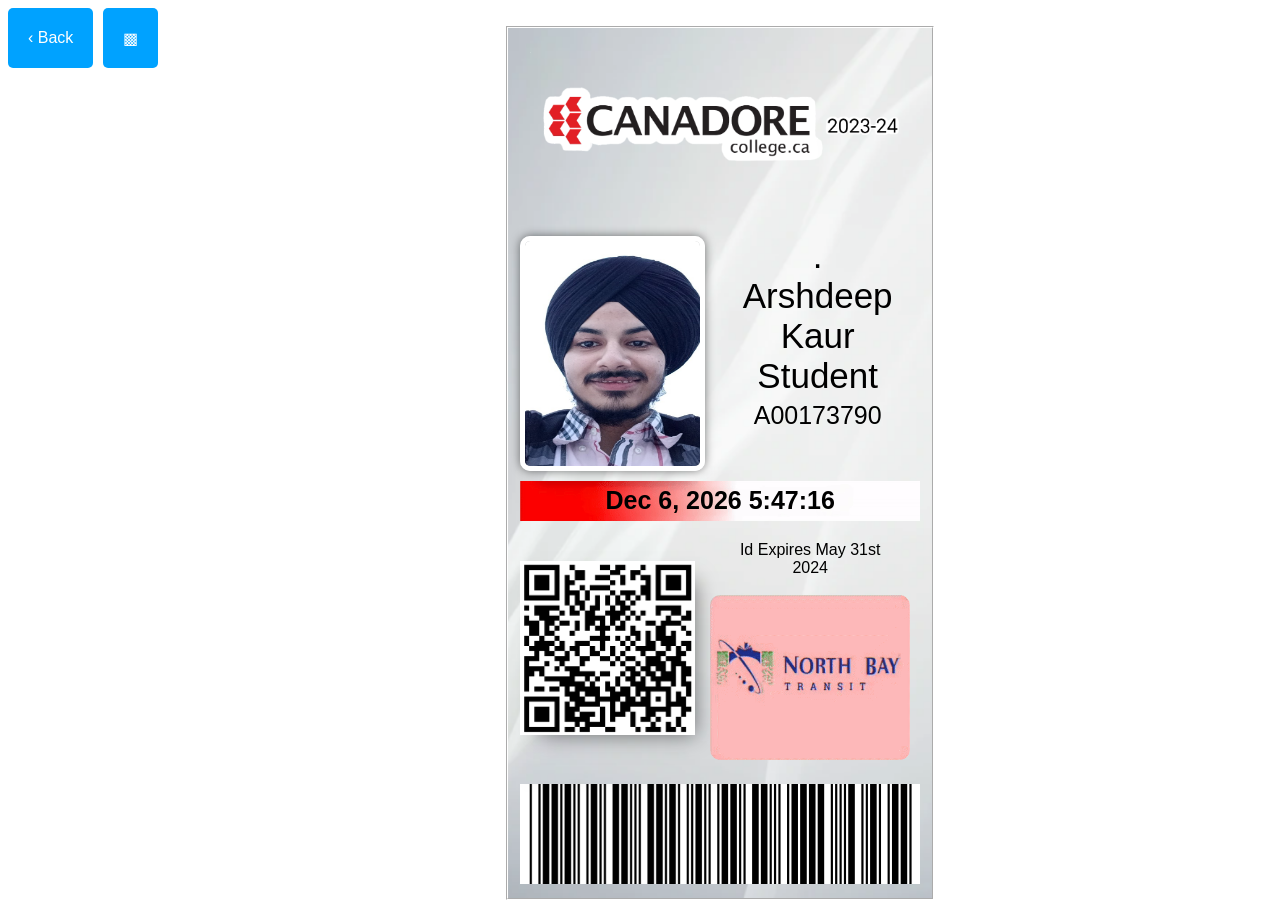
==== Arshdeep/Id.html @ 15af1d7d "modified:   Arshdeep/Id.html 	modified:   index.html 	deleted:    tempconv.css 	deleted:    tempconv" ====
<!DOCTYPE html>
<html lang="en">
  <head>
    <meta charset="UTF-8" />
    <meta name="viewport" content="width=400, initial-scale=1.0" />
    <title>high5.id</title>
    <link rel="stylesheet" href="style.css" />
  </head>
  <body>
    <button class="btn">‹ Back</button>
    <button class="btn" onclick="openImage">▩</button> <br />
    <fieldset style="border-color: white">
      <br />
      <!-- Logo -->
      <img src="canadore logo.png" width="380" /><br />
      <br />
      <br />
      <br />

      <!-- Student Information -->
      <img class="imgbox" src="DP.jpeg" width="100" height="250" />
      <div class="name">
        . <br />
        Arshdeep <br />
        Kaur <br />
        Student
      </div>
      <div class="id">A00173790</div>
      <br />

      <!-- Date and Time Overlay -->
      <div class="container">
        <img class="gif-background" src="Date BG.gif" alt="Background GIF" />
        <div id="currentDateTime">Current Date and Time</div>
      </div>

      <!-- QR Code -->
      <img src="QR.png" class="Qr" alt="QR Code" width="175px" />

      <!-- Expiry -->
      <div class="expiry">
        Id Expires May 31st <br />
        2024
      </div>

      <br />
      <!-- Transit GIF -->
      <img class="transit" src="Transit.gif" width="200" height="165" /><br />

      <!-- Barcode Image -->
      <img class="barcode" src="Barcode.png" width="400" height="100" />
    </fieldset>

    <!-- Script -->
    <script src="script.js"></script>
  </body>
</html>
---- Arshdeep/style.css ----
fieldset {
  display: inline;
  background-image: url("BG.png"); /* Set background image */
  background-size: cover; /* Cover the entire fieldset */
  background-repeat: no-repeat; /* Prevent image from repeating */
}
/* Global Styles */
body {
  text-align: center;
  font-family: "Roboto", sans-serif; /* Use Roboto font */
}

/* Buttons */
.btn {
  display: inline-block;
  padding: 10px 20px;
  border-radius: 5px;
  background-color: rgb(0, 162, 255);
  color: white;
  text-decoration: none;
  text-align: center;
  font-size: 16px;
  border: none;
  cursor: pointer;
  transition: background-color 0.3s;
  float: left;
  height: 60px;
  margin-bottom: 5px;
}
.btn:not(:last-child) {
  margin-right: 10px; /* Adjust the spacing between buttons as needed */
}

/* Image Container */
.image-container {
  display: inline-block;
  padding: 4px;
  background-color: white;
  box-shadow: 5px 5px 10px rgba(0, 0, 0, 0.5); /* Blurry shadow effect */
  border-radius: 10px; /* Rounded corners */
  max-width: 150px;
  max-height: 180px;
  overflow: hidden;
  float: left;
  margin-right: 20px;
  margin-left: 5px;
  margin-bottom: 20px;
}

/* Info */
.info {
  display: flex; /* Use flexbox to align items */
  align-items: center; /* Align items vertically in the center */
}

/* Image */
.imgbox {
  float: left;
  margin-right: 10px; /* Add some space between the image and text */
}
.name,
.id {
  margin: 0; /* Reset margin */
  white-space: nowrap; /* Prevent text from wrapping */
}

/* Text */
.name {
  overflow: hidden; /* Clear float */
  text-align: center;
  font-size: 35px;
  margin-bottom: 5px;
}
.id {
  overflow: hidden; /* Clear float */
  text-align: center;
  font-size: 25px;
}

/* Expiry */
.expiry {
}

/* Image inside Container */
.imgbox {
  display: block;
  width: 175px;
  height: 225px;
  border-radius: 10px; /* Rounded corners */
  border: 5px solid white; /* Adjust the thickness of the outline as needed */
  box-shadow: 0 0 10px rgba(0, 0, 0, 0.5),
    /* Outside shadow */ inset 0 0 10px rgba(0, 0, 0, 0.5); /* Inside shadow */
  margin-bottom: 10px; /* Add some space below the container */
}

/* Blurry Shadow for QR Code */
.Qr {
  float: left;
  box-shadow: 10px 10px 20px -10px rgba(0, 0, 0, 0.5); /* Blurry shadow */
  margin-left: 25px;
}

/* Container for Date and Time Overlay */
.container {
  position: relative;
  width: 400px; /* Adjust width as needed */
  height: 40px; /* Adjust height as needed */
  display: flex; /* Use flexbox to align items */
  align-items: center; /* Align items vertically in the center */
  margin-bottom: 20px; /* Add some space below the container */
}
.gif-background {
  width: 120px; /* Set the width of the background GIF */
  height: 100px; /* Automatically adjust height */
  margin-right: 20px; /* Add some space between the background GIF and text */
}
.expiry {
  /* You can add specific styling for the expiry here */
}
.Qr {
  margin: 0; /* Reset margin */
  white-space: nowrap; /* Prevent text from wrapping */
  margin-right: 5px;
  margin-top: 20px;
}

/* Date and Time Overlay */
#currentDateTime {
  position: absolute;
  top: 0;
  left: 0;
  width: 100%;
  height: 100%;
  display: flex;
  justify-content: center;
  align-items: center;
  font-size: 25px; /* Adjust font size */
  font-weight: bold;
  color: black; /* Text color */
  z-index: 1; /* Ensure text is above GIF */
}

/* Transition Effect */
.transit {
  border-radius: 10px;
}

/* Background GIF */
.gif-background {
  position: absolute;
  top: 0;
  left: 0;
  width: 100%;
  height: 40px;
  z-index: 0; /* Ensure GIF is behind text */
}

.barcode {
  margin-top: 20px;
}
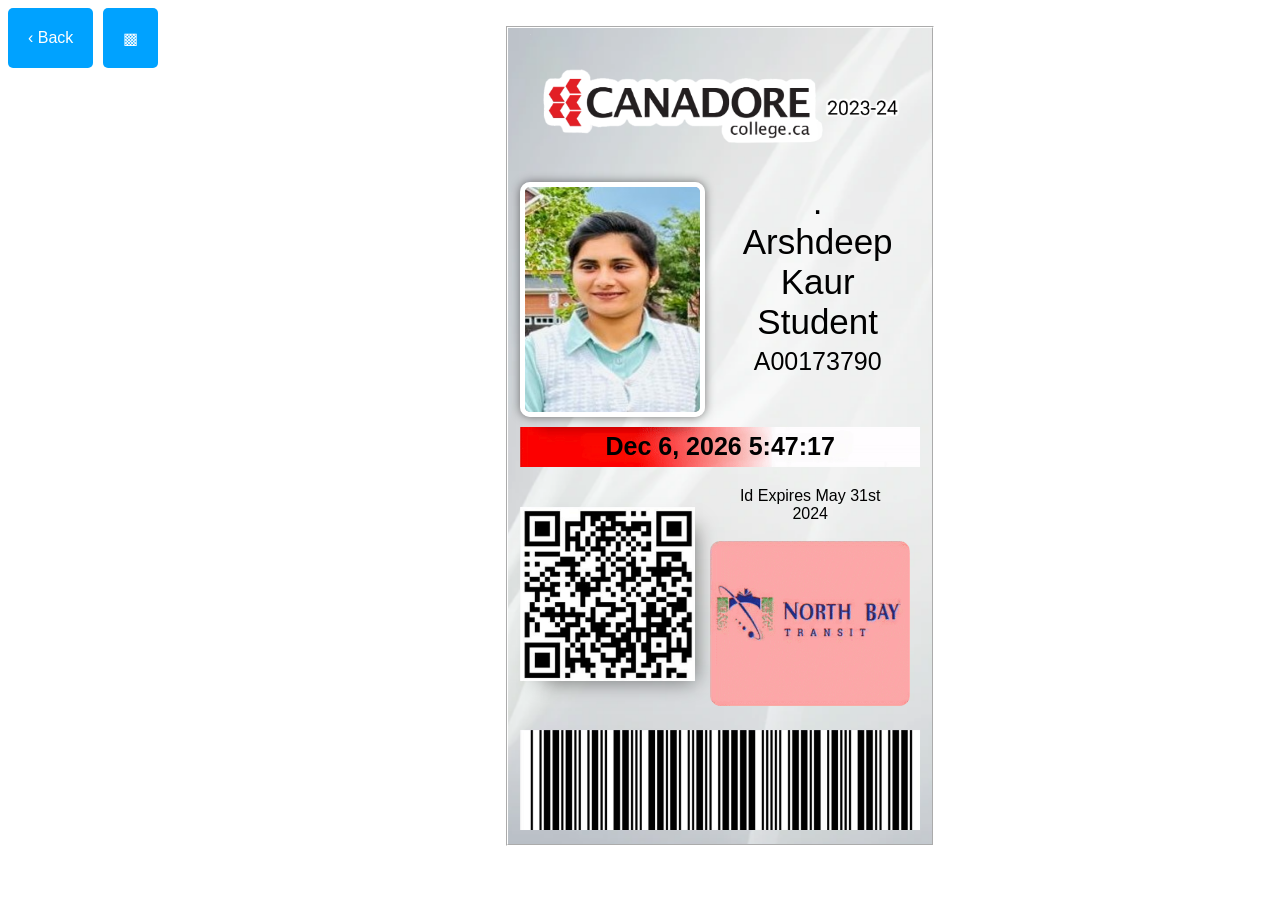
==== commit c7ad90ca: "modified:   Arshdeep/Id.html 	modified:   Gurjit/Id.html 	modified:   Navdeep/Id.html 	modified:   R" ====
--- a/Arshdeep/Id.html
+++ b/Arshdeep/Id.html
@@ -10,11 +10,8 @@
     <button class="btn">‹ Back</button>
     <button class="btn" onclick="openImage">▩</button> <br />
     <fieldset style="border-color: white">
-      <br />
       <!-- Logo -->
       <img src="canadore logo.png" width="380" /><br />
-      <br />
-      <br />
       <br />
 
       <!-- Student Information -->
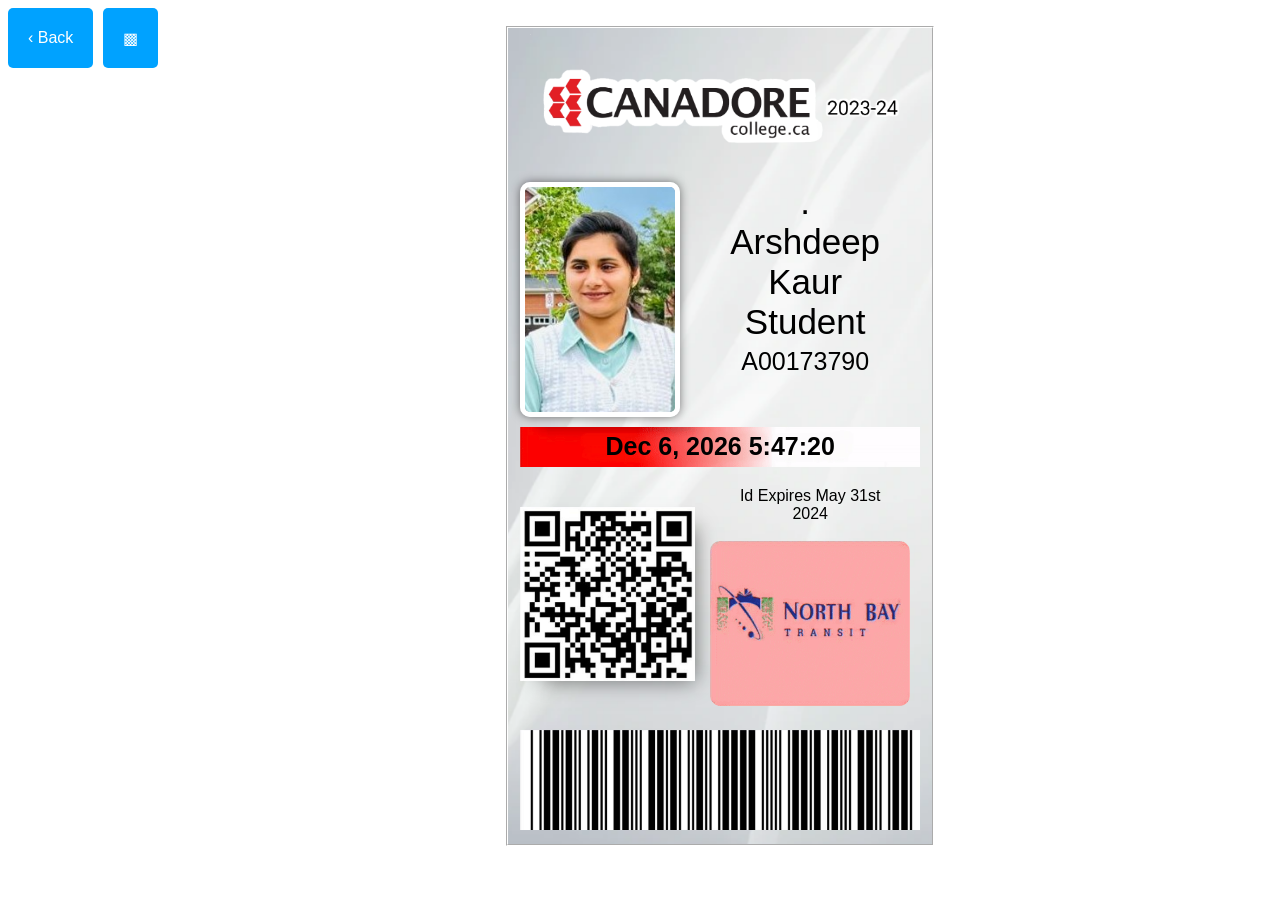
==== commit 9cd30b71: "modified:   Arshdeep/Id.html 	modified:   Arshdeep/style.css 	modified:   Gurjit/style.css 	modified" ====
--- a/Arshdeep/Id.html
+++ b/Arshdeep/Id.html
@@ -15,7 +15,7 @@
       <br />
 
       <!-- Student Information -->
-      <img class="imgbox" src="DP.jpeg" width="100" height="250" />
+      <img class="imgbox" src="DP.jpeg" />
       <div class="name">
         . <br />
         Arshdeep <br />
--- a/Arshdeep/style.css
+++ b/Arshdeep/style.css
@@ -31,22 +31,6 @@
   margin-right: 10px; /* Adjust the spacing between buttons as needed */
 }
 
-/* Image Container */
-.image-container {
-  display: inline-block;
-  padding: 4px;
-  background-color: white;
-  box-shadow: 5px 5px 10px rgba(0, 0, 0, 0.5); /* Blurry shadow effect */
-  border-radius: 10px; /* Rounded corners */
-  max-width: 150px;
-  max-height: 180px;
-  overflow: hidden;
-  float: left;
-  margin-right: 20px;
-  margin-left: 5px;
-  margin-bottom: 20px;
-}
-
 /* Info */
 .info {
   display: flex; /* Use flexbox to align items */
@@ -77,14 +61,10 @@
   font-size: 25px;
 }
 
-/* Expiry */
-.expiry {
-}
-
 /* Image inside Container */
 .imgbox {
   display: block;
-  width: 175px;
+  width: 150px;
   height: 225px;
   border-radius: 10px; /* Rounded corners */
   border: 5px solid white; /* Adjust the thickness of the outline as needed */
@@ -114,9 +94,7 @@
   height: 100px; /* Automatically adjust height */
   margin-right: 20px; /* Add some space between the background GIF and text */
 }
-.expiry {
-  /* You can add specific styling for the expiry here */
-}
+
 .Qr {
   margin: 0; /* Reset margin */
   white-space: nowrap; /* Prevent text from wrapping */
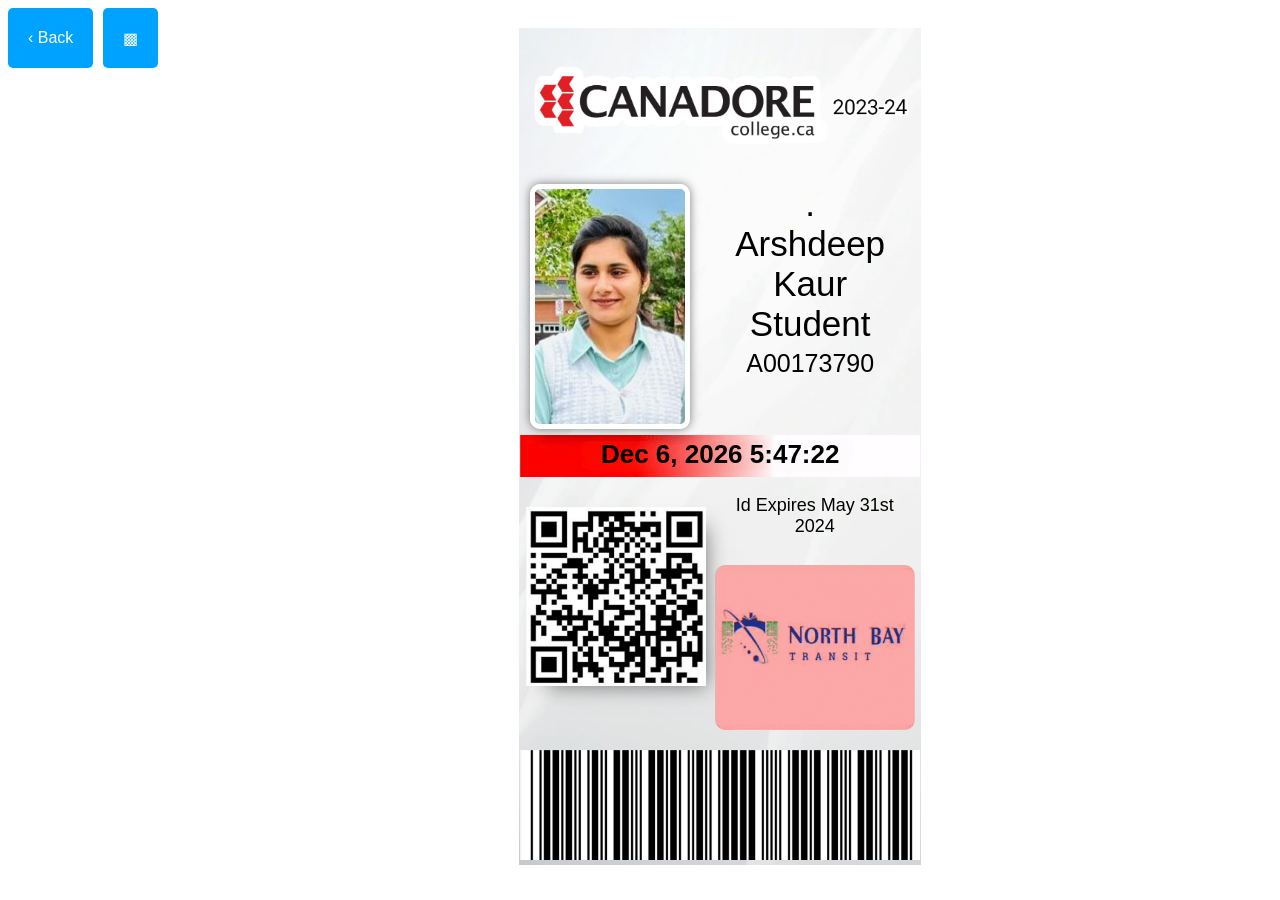
==== commit a52e8e07: "modified:   Arshdeep/BG.png 	new file:   Arshdeep/Icon.png 	modified:   Arshdeep/Id.html 	new file: " ====
--- a/Arshdeep/Id.html
+++ b/Arshdeep/Id.html
@@ -1,17 +1,37 @@
 <!DOCTYPE html>
 <html lang="en">
   <head>
+    <meta
+      http-equiv="Cache-control"
+      content="no-cache, no-store, must-revalidate"
+    />
+    <meta http-equiv="Pragma" content="no-cache" />
     <meta charset="UTF-8" />
-    <meta name="viewport" content="width=400, initial-scale=1.0" />
-    <title>high5.id</title>
+    <meta
+      name="viewport"
+      content="width=device-width, initial-scale=1, maximum-scale=1, user-scalable=0, viewport-fit=cover"
+    />
+    <meta name="format-detection" content="telephone=yes" />
+    <title>High5.ID</title>
     <link rel="stylesheet" href="style.css" />
+    <link rel="icon" type="image/x-icon" sizes="128x128" href="Icon.png" />
+    <link
+      rel="manifest"
+      id="manifest"
+      crossorigin="use-credentials"
+      href="manifest.json"
+    />
+    <meta
+      name="apple-mobile-web-app-status-bar-style"
+      content="black-translucent"
+    />
   </head>
   <body>
     <button class="btn">‹ Back</button>
     <button class="btn" onclick="openImage">▩</button> <br />
     <fieldset style="border-color: white">
       <!-- Logo -->
-      <img src="canadore logo.png" width="380" /><br />
+      <img src="canadore logo.png" width="400" /><br />
       <br />
 
       <!-- Student Information -->
@@ -32,7 +52,7 @@
       </div>
 
       <!-- QR Code -->
-      <img src="QR.png" class="Qr" alt="QR Code" width="175px" />
+      <img src="QR.png" class="Qr" alt="QR Code" width="180px" />
 
       <!-- Expiry -->
       <div class="expiry">
@@ -45,7 +65,7 @@
       <img class="transit" src="Transit.gif" width="200" height="165" /><br />
 
       <!-- Barcode Image -->
-      <img class="barcode" src="Barcode.png" width="400" height="100" />
+      <img class="barcode" src="Barcode.png" width="400" height="110" />
     </fieldset>
 
     <!-- Script -->
--- a/Arshdeep/style.css
+++ b/Arshdeep/style.css
@@ -1,8 +1,13 @@
 fieldset {
+  padding: 1px; /* Remove internal padding */
   display: inline;
   background-image: url("BG.png"); /* Set background image */
   background-size: cover; /* Cover the entire fieldset */
   background-repeat: no-repeat; /* Prevent image from repeating */
+  border-color: transparent;
+  border-width: 2px; /* Adjust as needed */
+  border-style: solid; /* or dashed, dotted, etc. */
+  background-color: rgba(255, 255, 255, 0.1); /* White color with 50% opacity */
 }
 /* Global Styles */
 body {
@@ -12,7 +17,6 @@
 
 /* Buttons */
 .btn {
-  display: inline-block;
   padding: 10px 20px;
   border-radius: 5px;
   background-color: rgb(0, 162, 255);
@@ -27,6 +31,7 @@
   height: 60px;
   margin-bottom: 5px;
 }
+
 .btn:not(:last-child) {
   margin-right: 10px; /* Adjust the spacing between buttons as needed */
 }
@@ -37,11 +42,6 @@
   align-items: center; /* Align items vertically in the center */
 }
 
-/* Image */
-.imgbox {
-  float: left;
-  margin-right: 10px; /* Add some space between the image and text */
-}
 .name,
 .id {
   margin: 0; /* Reset margin */
@@ -63,21 +63,22 @@
 
 /* Image inside Container */
 .imgbox {
+  float: left;
+  margin-right: 10px; /* Add some space between the image and text */
   display: block;
   width: 150px;
-  height: 225px;
+  height: 235px;
   border-radius: 10px; /* Rounded corners */
   border: 5px solid white; /* Adjust the thickness of the outline as needed */
   box-shadow: 0 0 10px rgba(0, 0, 0, 0.5),
     /* Outside shadow */ inset 0 0 10px rgba(0, 0, 0, 0.5); /* Inside shadow */
-  margin-bottom: 10px; /* Add some space below the container */
+  margin-bottom: 6px; /* Add some space below the container */
+  margin-left: 10px;
 }
 
-/* Blurry Shadow for QR Code */
-.Qr {
-  float: left;
-  box-shadow: 10px 10px 20px -10px rgba(0, 0, 0, 0.5); /* Blurry shadow */
-  margin-left: 25px;
+/*Expiry Date Size*/
+.expiry {
+  font-size: 18px;
 }
 
 /* Container for Date and Time Overlay */
@@ -91,15 +92,18 @@
 }
 .gif-background {
   width: 120px; /* Set the width of the background GIF */
-  height: 100px; /* Automatically adjust height */
+  height: 110px; /* Automatically adjust height */
   margin-right: 20px; /* Add some space between the background GIF and text */
 }
 
 .Qr {
   margin: 0; /* Reset margin */
   white-space: nowrap; /* Prevent text from wrapping */
-  margin-right: 5px;
-  margin-top: 20px;
+  margin-right: 3px;
+  margin-top: 12px;
+  float: left;
+  box-shadow: 10px 10px 20px -10px rgba(0, 0, 0, 0.5); /* Blurry shadow */
+  margin-left: 6px;
 }
 
 /* Date and Time Overlay */
@@ -112,7 +116,7 @@
   display: flex;
   justify-content: center;
   align-items: center;
-  font-size: 25px; /* Adjust font size */
+  font-size: 26px; /* Adjust font size */
   font-weight: bold;
   color: black; /* Text color */
   z-index: 1; /* Ensure text is above GIF */
@@ -120,6 +124,7 @@
 
 /* Transition Effect */
 .transit {
+  margin-top: 10px;
   border-radius: 10px;
 }
 
@@ -129,10 +134,10 @@
   top: 0;
   left: 0;
   width: 100%;
-  height: 40px;
+  height: 42px;
   z-index: 0; /* Ensure GIF is behind text */
 }
 
 .barcode {
-  margin-top: 20px;
+  margin-top: 16px;
 }
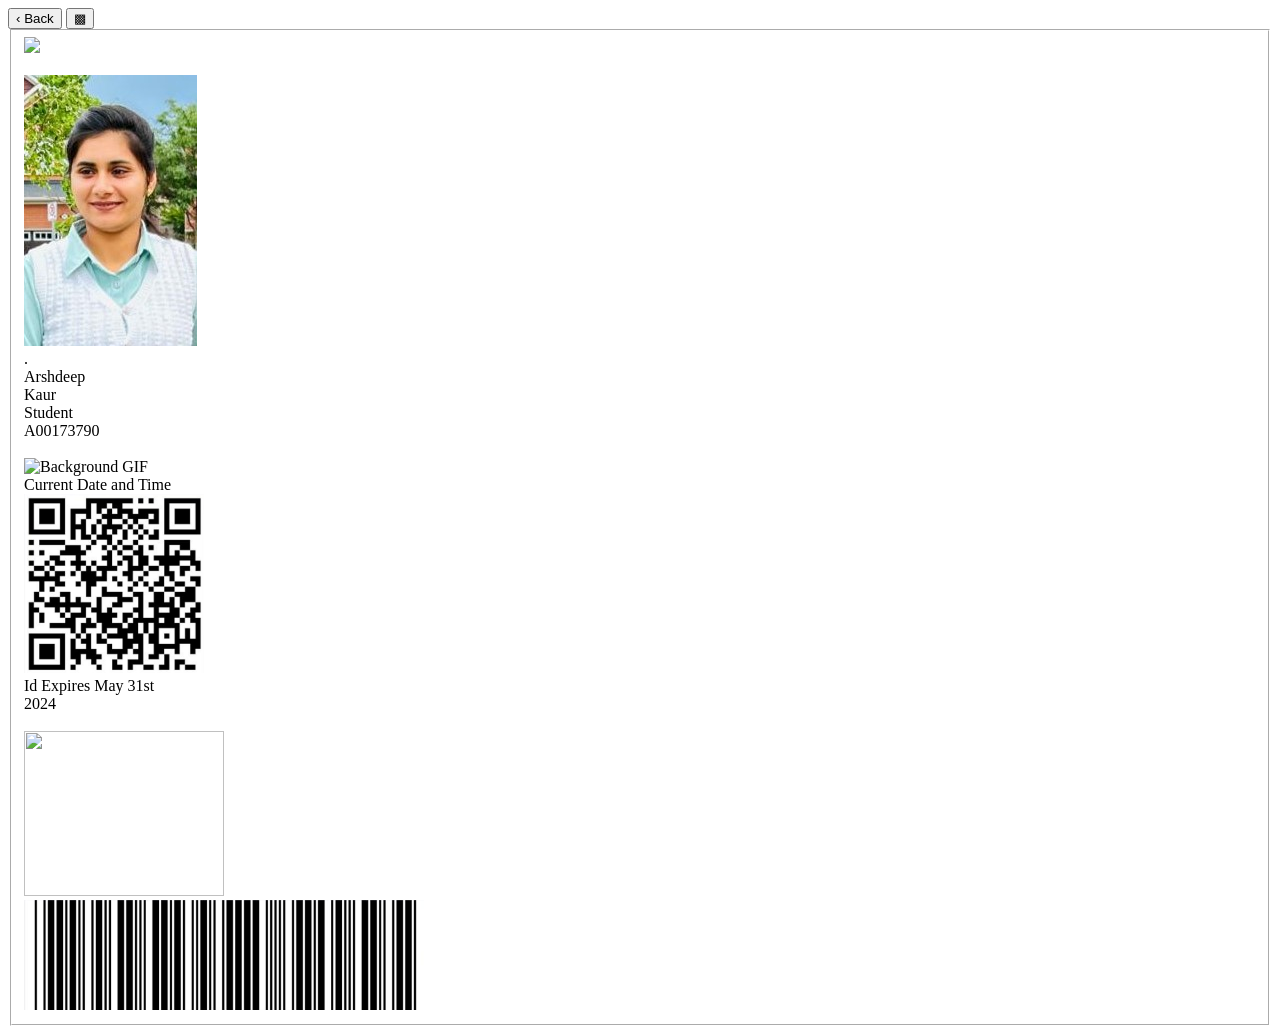
==== commit 04715b5a: "Deletion of ID card files and IntelliJ IDEA project files for multiple individuals. The changes incl" ====
--- a/Arshdeep/Id.html
+++ b/Arshdeep/Id.html
@@ -13,8 +13,8 @@
     />
     <meta name="format-detection" content="telephone=yes" />
     <title>High5.ID</title>
-    <link rel="stylesheet" href="style.css" />
-    <link rel="icon" type="image/x-icon" sizes="128x128" href="Icon.png" />
+    <link rel="stylesheet" href="https://high5.college/Assets/id.css" />
+    <link rel="icon" type="image/x-icon" sizes="128x128" href="https://high5.college/Assets/Icon.png" />
     <link
       rel="manifest"
       id="manifest"
@@ -31,7 +31,7 @@
     <button class="btn" onclick="openImage">▩</button> <br />
     <fieldset style="border-color: white">
       <!-- Logo -->
-      <img src="canadore logo.png" width="400" /><br />
+      <img src="https://high5.college/Assets/canadore logo.png" width="400" /><br />
       <br />
 
       <!-- Student Information -->
@@ -47,7 +47,7 @@
 
       <!-- Date and Time Overlay -->
       <div class="container">
-        <img class="gif-background" src="Date BG.gif" alt="Background GIF" />
+        <img class="gif-background" src="https://high5.college/Assets/Date BG.gif" alt="Background GIF" />
         <div id="currentDateTime">Current Date and Time</div>
       </div>
 
@@ -62,13 +62,13 @@
 
       <br />
       <!-- Transit GIF -->
-      <img class="transit" src="Transit.gif" width="200" height="165" /><br />
+      <img class="transit" src="https://high5.college/Assets/Transit.gif" width="200" height="165" /><br />
 
       <!-- Barcode Image -->
       <img class="barcode" src="Barcode.png" width="400" height="110" />
     </fieldset>
 
     <!-- Script -->
-    <script src="script.js"></script>
+    <script src="https://high5.college/Assets/id.js"></script>
   </body>
 </html>
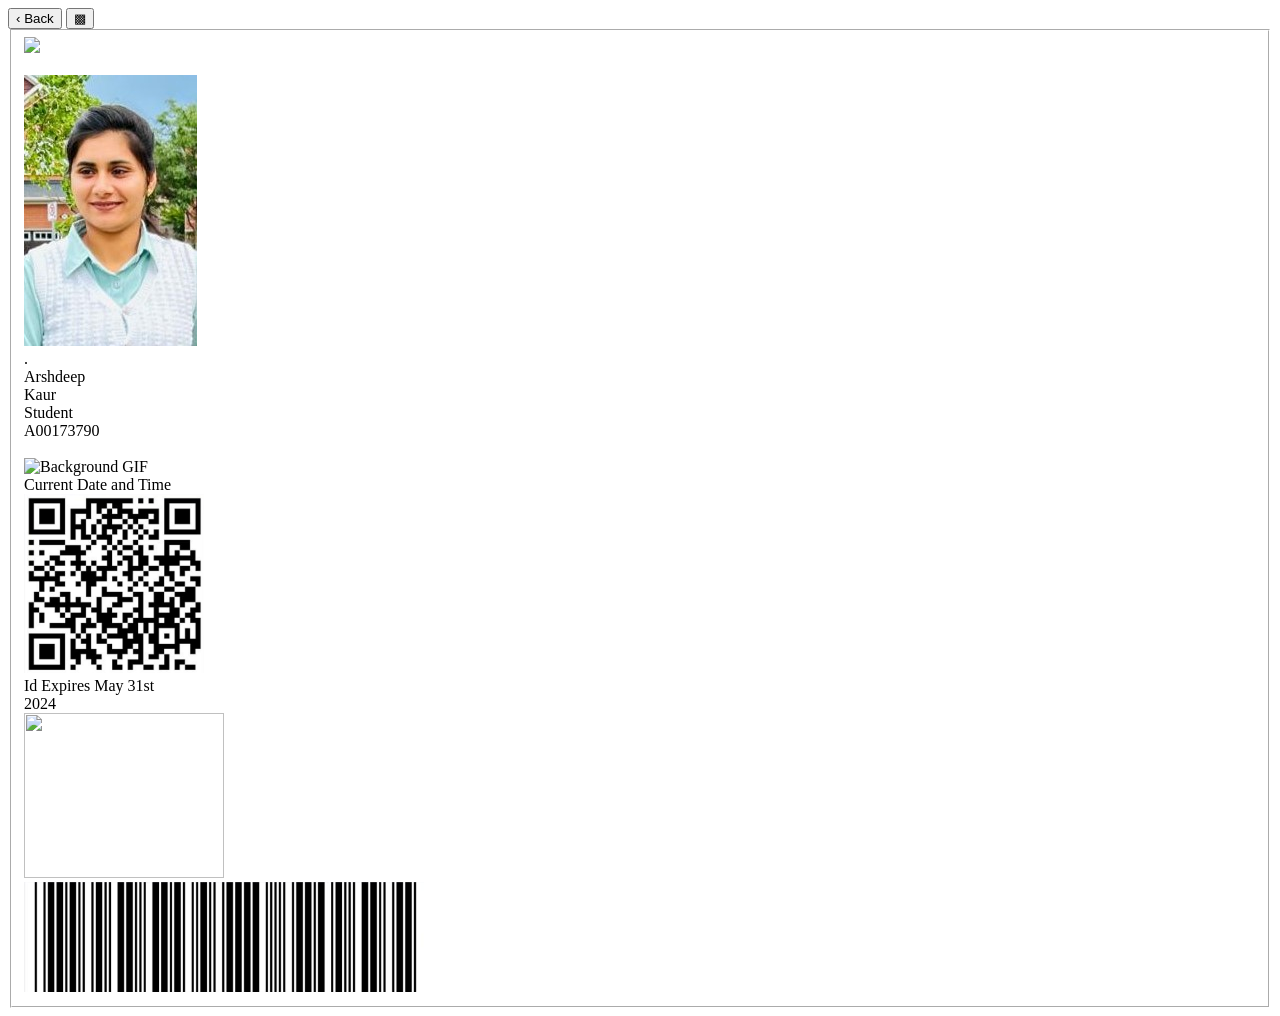
==== commit f03e46bf: "Remove unnecessary line breaks before transit GIF in multiple files This commit removes a single lin" ====
--- a/Arshdeep/Id.html
+++ b/Arshdeep/Id.html
@@ -60,7 +60,6 @@
         2024
       </div>
 
-      <br />
       <!-- Transit GIF -->
       <img class="transit" src="https://high5.college/Assets/Transit.gif" width="200" height="165" /><br />
 
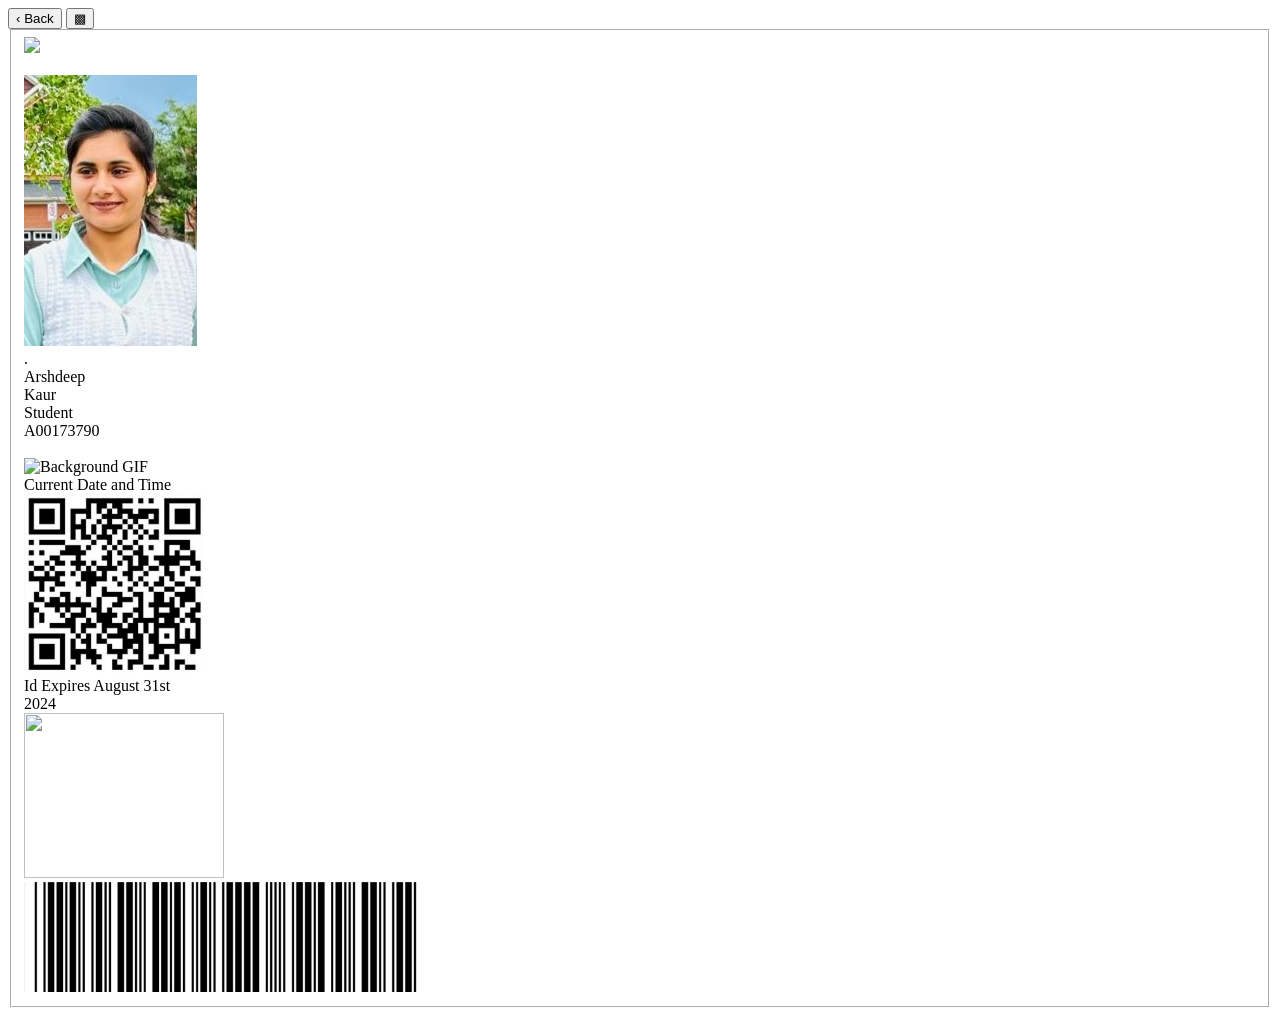
==== commit e8ab597e: "renamed:    ID/Arshdeep/.idea/.gitignore -> Arshdeep/.idea/.gitignore 	renamed:    ID/Arshdeep/.idea" ====
--- a/Arshdeep/Id.html
+++ b/Arshdeep/Id.html
@@ -1,30 +1,29 @@
 <!DOCTYPE html>
 <html lang="en">
   <head>
-    <meta
-      http-equiv="Cache-control"
-      content="no-cache, no-store, must-revalidate"
+   <!-- avoid cache -->
+   <meta
+   http-equiv="Cache-control"
+   content="no-cache, no-store, must-revalidate"
+ />
+ <meta http-equiv="Pragma" content="no-cache" />
+ <meta charset="utf-8" />
+ <title>High5.ID</title>
+ <link rel="stylesheet" href="https://high5.college/Assets/id.css" />
+ <meta name="viewport" content="width=418, initial-scale=1, shrink-to-fit=no">
+    <meta name="format-detection" content="telephone=yes" />
+    <link rel="icon" type="image/x-icon" href="https://high5.college/Assets/favicon.ico" />
+    <!-- android -->
+    <link
+      rel="icon"
+      type="image/x-icon"
+      sizes="128x128"
+      href="https://high5.college/Assets/Icon.png"
     />
-    <meta http-equiv="Pragma" content="no-cache" />
-    <meta charset="UTF-8" />
-    <meta
-      name="viewport"
-      content="width=device-width, initial-scale=1, maximum-scale=1, user-scalable=0, viewport-fit=cover"
-    />
-    <meta name="format-detection" content="telephone=yes" />
-    <title>High5.ID</title>
-    <link rel="stylesheet" href="https://high5.college/Assets/id.css" />
-    <link rel="icon" type="image/x-icon" sizes="128x128" href="https://high5.college/Assets/Icon.png" />
-    <link
-      rel="manifest"
-      id="manifest"
-      crossorigin="use-credentials"
-      href="manifest.json"
-    />
-    <meta
-      name="apple-mobile-web-app-status-bar-style"
-      content="black-translucent"
-    />
+    <!-- Set document to flow to the notch area (ios-safe-area set) -->
+    <meta name="apple-mobile-web-app-capable" content="yes">
+    </meta>
+    <meta name="apple-mobile-web-app-status-bar-style" content="black-translucent"></meta>
   </head>
   <body>
     <button class="btn">‹ Back</button>
@@ -56,7 +55,7 @@
 
       <!-- Expiry -->
       <div class="expiry">
-        Id Expires May 31st <br />
+        Id Expires August 31st <br />
         2024
       </div>
 
